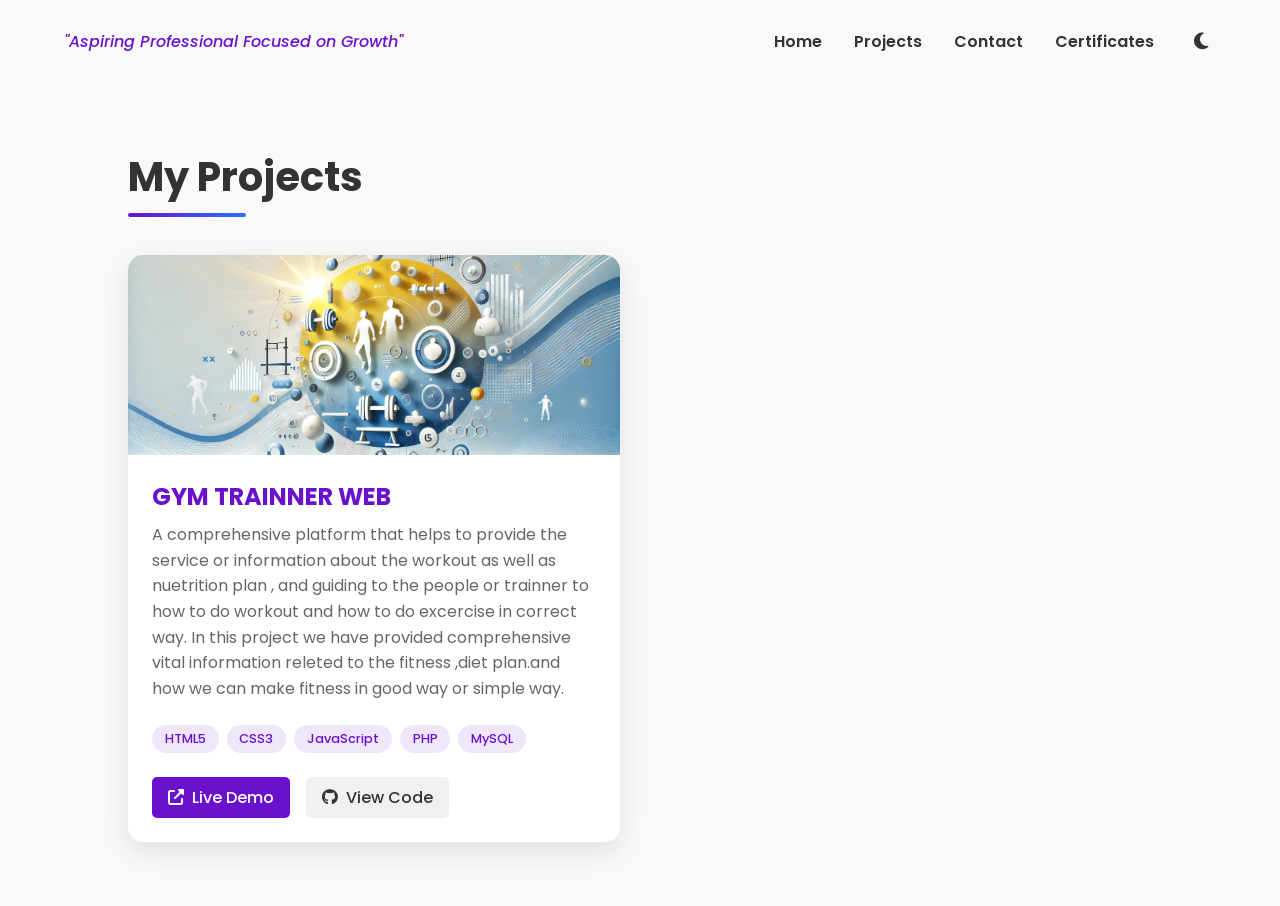
==== projects.html @ aa2583d9 "Add files via upload" ====
<!DOCTYPE html>
<html lang="en" data-theme="light">
<head>
    <meta charset="UTF-8">
    <meta name="viewport" content="width=device-width, initial-scale=1.0">
    <title> My Projects </title>
    <link rel="stylesheet" href="themes.css">
    <link rel="stylesheet" href="https://cdnjs.cloudflare.com/ajax/libs/font-awesome/6.4.0/css/all.min.css">
    <link href="https://fonts.googleapis.com/css2?family=Poppins:wght@300;400;600;700&display=swap" rel="stylesheet">
    <style>
        /* ===== Base Styles ===== */
        * {
            margin: 0;
            padding: 0;
            box-sizing: border-box;
            font-family: 'Poppins', sans-serif;
            transition: background 0.3s, color 0.3s;
        }

        body {
            background: var(--bg);
            color: var(--text);
            min-height: 100vh;
            overflow-x: hidden;
            --primary: #6a11cb;
            --secondary: #2575fc;
            --bg: #f9f9f9;
            --bg-hover: #f0f0f0;
            --text: #333;
            --text-light: #666;
            --section-bg: #fff;
            --card-bg: #fff;
        }

        body[data-theme="dark"] {
            --primary: #6a11cb;
            --secondary: #2575fc;
            --bg: #121212;
            --bg-hover: #1e1e1e;
            --text: #f5f5f5;
            --text-light: #aaa;
            --section-bg: #1e1e1e;
            --card-bg: #252525;
        }

        /* ===== Header ===== */
        header {
            padding: 1.5rem 5%;
            display: flex;
            justify-content: space-between;
            align-items: center;
            position: sticky;
            top: 0;
            background: var(--bg);
            z-index: 100;
            flex-wrap: wrap;
            gap: 1rem;
        }

        .quote {
            font-style: italic;
            color: var(--primary);
            font-weight: 500;
        }

        nav {
            display: flex;
            align-items: center;
            gap: 2rem;
        }

        .nav-links {
            display: flex;
            gap: 2rem;
        }

        .nav-links a {
            text-decoration: none;
            color: var(--text);
            font-weight: 600;
            position: relative;
            font-size: 1rem;
        }

        .nav-links a::after {
            content: '';
            position: absolute;
            width: 0;
            height: 2px;
            background: var(--primary);
            bottom: -5px;
            left: 0;
            transition: width 0.3s;
        }

        .nav-links a:hover::after {
            width: 100%;
        }

        #theme-toggle {
            background: none;
            border: none;
            font-size: 1.2rem;
            cursor: pointer;
            color: var(--text);
            padding: 0.5rem;
            border-radius: 50%;
            display: flex;
            align-items: center;
            justify-content: center;
        }

        #theme-toggle:hover {
            background: var(--bg-hover);
        }

        /* ===== Projects Section ===== */
        .projects-container {
            padding: 5% 10%;
        }

        .section-title {
            font-size: 2.5rem;
            margin-bottom: 3rem;
            position: relative;
            display: inline-block;
        }

        .section-title::after {
            content: '';
            position: absolute;
            width: 50%;
            height: 4px;
            background: linear-gradient(to right, var(--primary), var(--secondary));
            bottom: -10px;
            left: 0;
            border-radius: 2px;
        }

        .projects-grid {
            display: grid;
            grid-template-columns: repeat(auto-fill, minmax(350px, 1fr));
            gap: 2.5rem;
        }

        .project-card {
            background: var(--card-bg);
            border-radius: 15px;
            overflow: hidden;
            box-shadow: 0 10px 30px rgba(0, 0, 0, 0.1);
            transition: transform 0.3s, box-shadow 0.3s;
        }

        .project-card:hover {
            transform: translateY(-10px);
            box-shadow: 0 15px 40px rgba(106, 17, 203, 0.2);
        }

        .project-image {
            height: 200px;
            overflow: hidden;
        }

        .project-image img {
            width: 100%;
            height: 100%;
            object-fit: cover;
            transition: transform 0.5s;
        }

        .project-card:hover .project-image img {
            transform: scale(1.05);
        }

        .project-content {
            padding: 1.5rem;
        }

        .project-title {
            font-size: 1.5rem;
            margin-bottom: 0.5rem;
            color: var(--primary);
        }

        .project-description {
            color: var(--text-light);
            margin-bottom: 1.5rem;
            line-height: 1.6;
        }

        .project-tech {
            display: flex;
            flex-wrap: wrap;
            gap: 0.5rem;
            margin-bottom: 1.5rem;
        }

        .tech-tag {
            background: rgba(106, 17, 203, 0.1);
            color: var(--primary);
            padding: 0.3rem 0.8rem;
            border-radius: 20px;
            font-size: 0.8rem;
            font-weight: 500;
        }

        .project-links {
            display: flex;
            gap: 1rem;
        }

        .project-link {
            display: inline-flex;
            align-items: center;
            gap: 0.5rem;
            padding: 0.5rem 1rem;
            border-radius: 5px;
            text-decoration: none;
            font-weight: 500;
            transition: background 0.3s;
        }

        .live-link {
            background: var(--primary);
            color: white;
        }

        .live-link:hover {
            background: #5a0db3;
        }

        .code-link {
            background: var(--bg-hover);
            color: var(--text);
        }

        .code-link:hover {
            background: var(--card-bg);
        }

        /* ===== Animations ===== */
        @keyframes fadeIn {
            from { opacity: 0; transform: translateY(20px); }
            to { opacity: 1; transform: translateY(0); }
        }

        .project-card {
            animation: fadeIn 0.6s ease-out forwards;
            opacity: 0;
        }

        .project-card:nth-child(1) { animation-delay: 0.1s; }
        .project-card:nth-child(2) { animation-delay: 0.2s; }
        .project-card:nth-child(3) { animation-delay: 0.3s; }
        .project-card:nth-child(4) { animation-delay: 0.4s; }

        /* ===== Responsive Design ===== */
        @media (max-width: 1024px) {
            .projects-container {
                padding: 5%;
            }
        }

        @media (max-width: 768px) {
            header {
                flex-direction: column;
                align-items: center;
                text-align: center;
            }
            
            .quote {
                margin-bottom: 1rem;
            }
            
            .nav-links {
                gap: 1rem;
            }
            
            .projects-grid {
                grid-template-columns: repeat(auto-fill, minmax(300px, 1fr));
            }
        }

        @media (max-width: 480px) {
            .section-title {
                font-size: 2rem;
            }
            
            .projects-grid {
                grid-template-columns: 1fr;
            }
            
            .project-links {
                flex-direction: column;
            }
            
            .project-link {
                justify-content: center;
            }
        }
    </style>
</head>
<body>
    <!-- Header -->
    <header>
        <div class="quote">
            <p>"Aspiring Professional Focused on Growth"</p>
        </div>
        <nav>
            <div class="nav-links">
                <a href="index.html">Home</a>
                <a href="#projects">Projects</a>
                <a href="contact.html">Contact</a>
                <a href="certificate.html">Certificates</a>
            </div>
            <button id="theme-toggle" aria-label="Toggle theme">
                <i class="fas fa-moon"></i>
            </button>
        </nav>
    </header>

    <!-- Projects Section -->
    <main class="projects-container">
        <h2 class="section-title">My Projects</h2>
        
        <div class="projects-grid">
            <!-- Project 1 -->
            <div class="project-card">
                <div class="project-image">
                    <img src="fitness logo1.jpeg" alt="GYM TRAINNER WEB">
                </div>
                <div class="project-content">
                    <h3 class="project-title"> GYM TRAINNER WEB </h3>
                    <p class="project-description">
                        A comprehensive platform that helps to provide the service or information about the workout as well as nuetrition plan , and guiding to the people or trainner  to  how to do workout and how to do excercise in correct way.
                        In this project we have provided comprehensive vital information releted to the fitness ,diet plan.and how we can make fitness in good way or simple way.
                    </p>
                    <div class="project-tech">
                        <span class="tech-tag">HTML5</span>
                        <span class="tech-tag">CSS3</span>
                        <span class="tech-tag">JavaScript</span>
                        <span class="tech-tag">PHP</span>
                        <span class="tech-tag">MySQL</span>
                    </div>
                    <div class="project-links">
                        <a href="file:///C:/Users/Tirupati%20Kundagir/Documents/CPE%20-%20Copy/index.html" class="project-link live-link" target="_blank">
                            <i class="fas fa-external-link-alt"></i> Live Demo
                        </a>
                        <a href="https://github.com/TIRUPATI-535/GYM-TRAINNER-WEB.git" class="project-link code-link" target="_blank">
                            <i class="fab fa-github"></i> View Code
                        </a>
                    </div>
                </div>
            </div>
            
        </div>
    </main>


    
        <script src="script.js"></script>
    <script src="theme.js"></script>
</body>
</html>
---- themes.css ----
/* ===== Light Theme (Default) ===== */
:root {
    --primary: #6a11cb;
    --secondary: #2575fc;
    --text: #333;
    --bg: #f9f9f9;
    --card-bg: #ffffff;
}

/* ===== Dark Theme ===== */
[data-theme="dark"] {
    --primary: #8e2de2;
    --secondary: #4a00e0;
    --text: #f0f0f0;
    --bg: #121212;
    --card-bg: #1e1e1e;
}
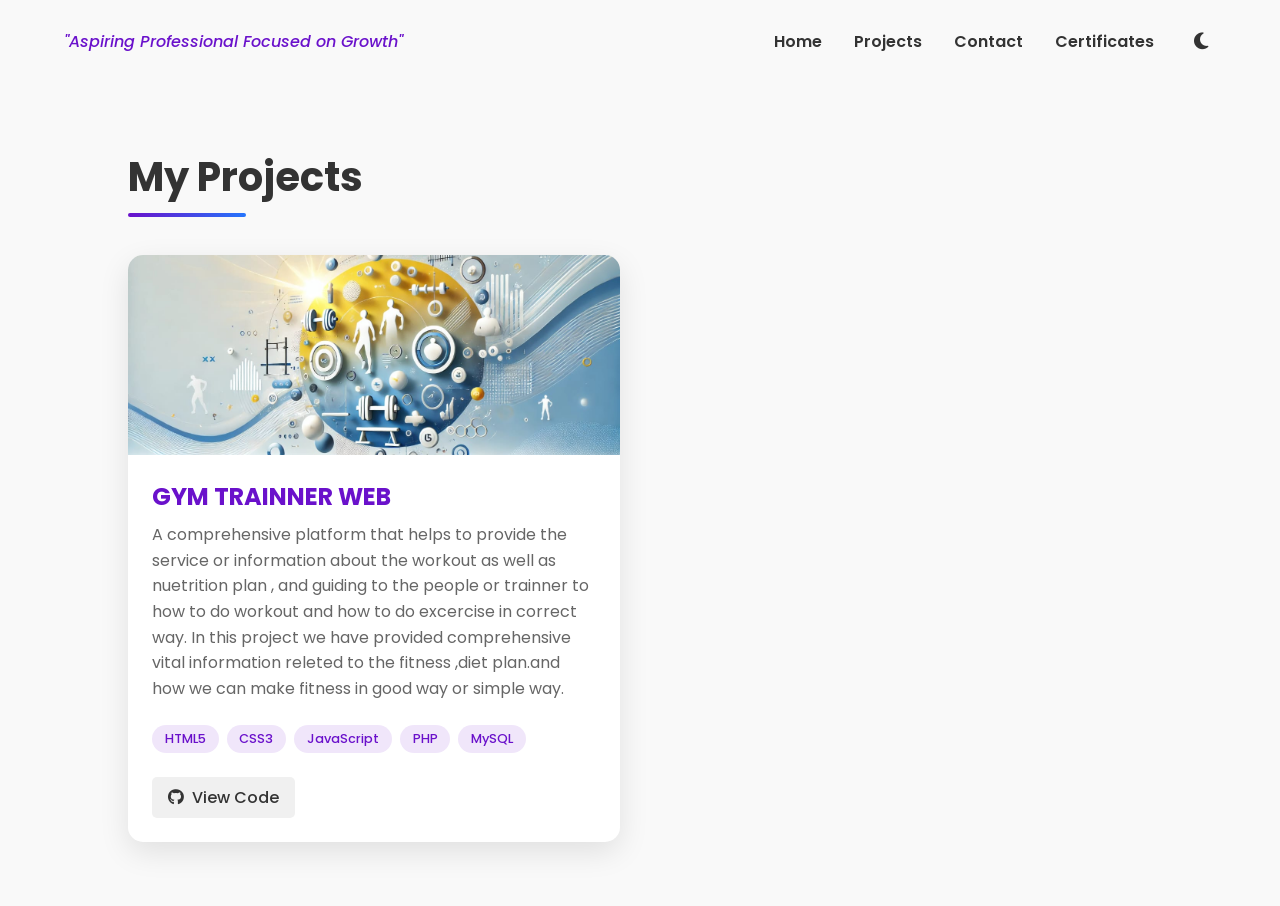
==== commit 6cb78f3c: "Add files via upload" ====
--- a/projects.html
+++ b/projects.html
@@ -343,10 +343,8 @@
                         <span class="tech-tag">MySQL</span>
                     </div>
                     <div class="project-links">
-                        <a href="file:///C:/Users/Tirupati%20Kundagir/Documents/CPE%20-%20Copy/index.html" class="project-link live-link" target="_blank">
-                            <i class="fas fa-external-link-alt"></i> Live Demo
-                        </a>
-                        <a href="https://github.com/TIRUPATI-535/GYM-TRAINNER-WEB.git" class="project-link code-link" target="_blank">
+                       
+                        <a href="https://rajshelke3154-byte.github.io/MYPORTFOLIO/" class="project-link code-link" target="_blank">
                             <i class="fab fa-github"></i> View Code
                         </a>
                     </div>
